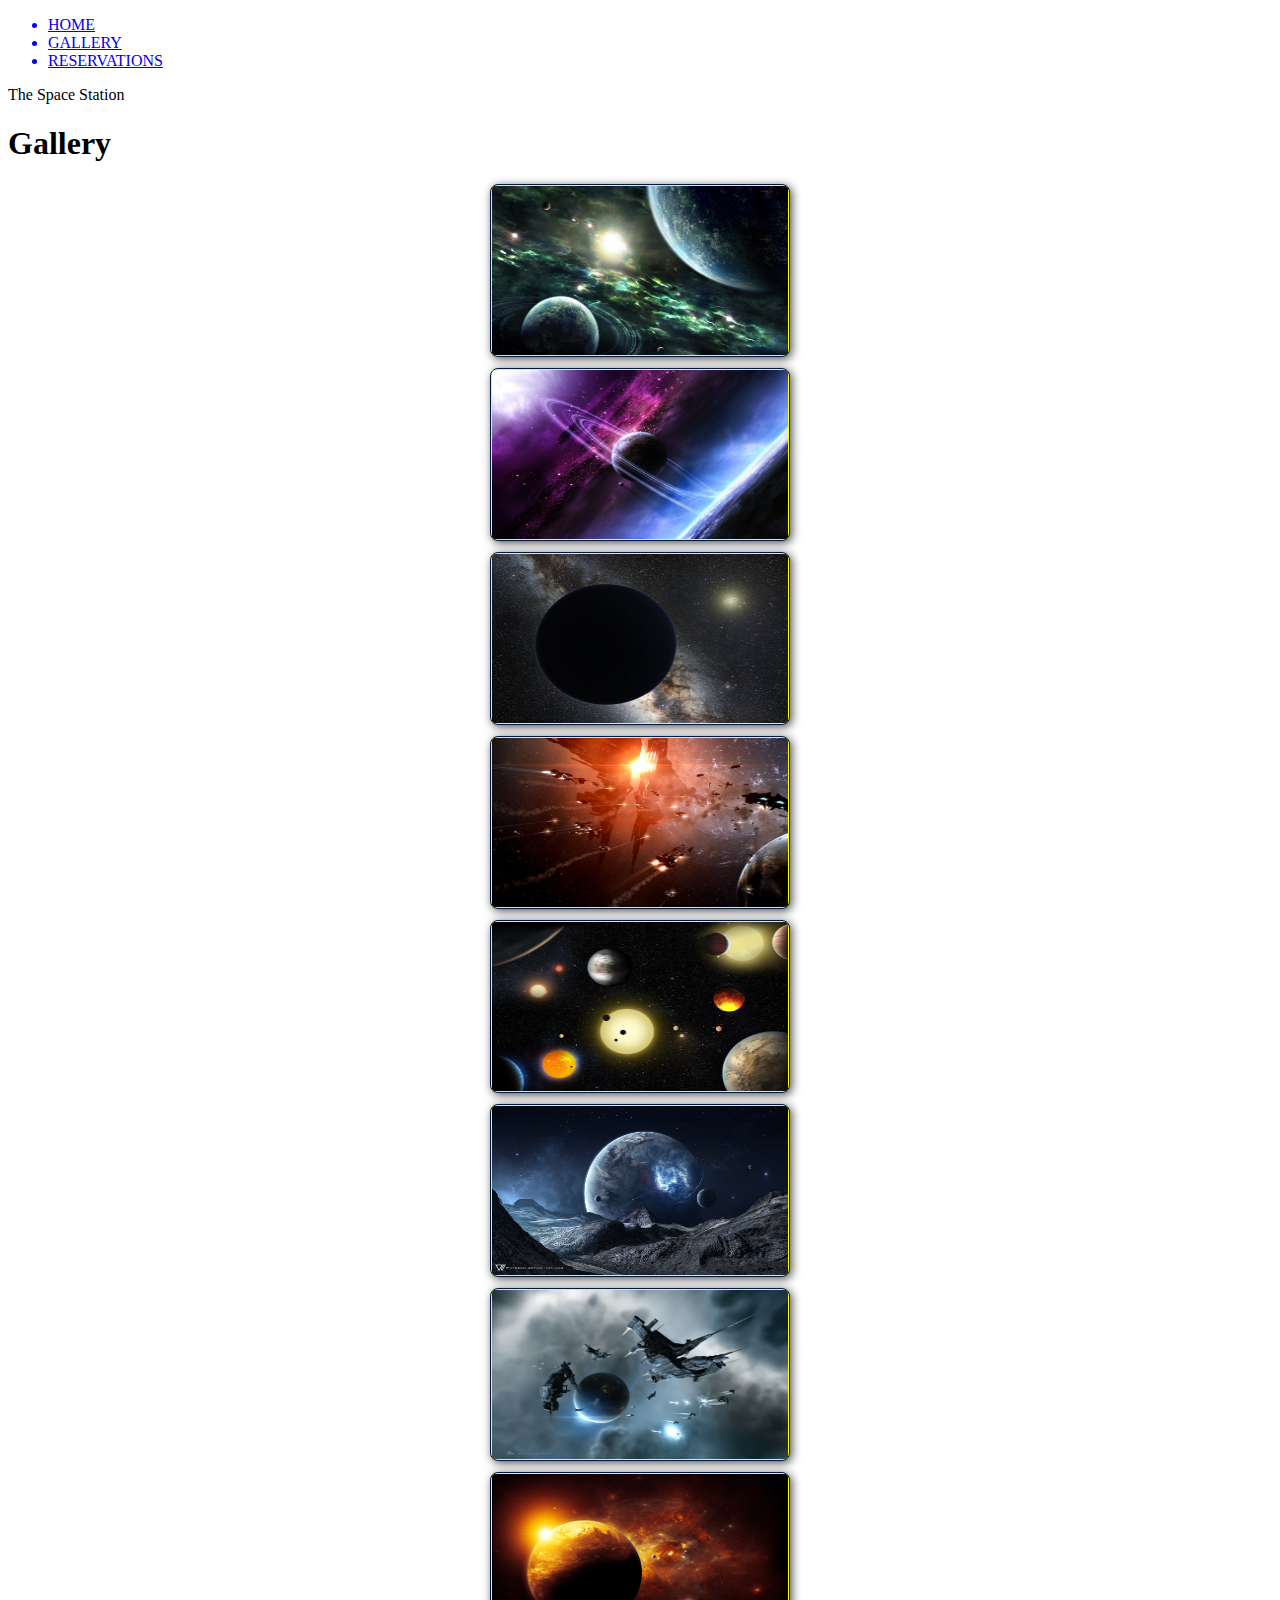
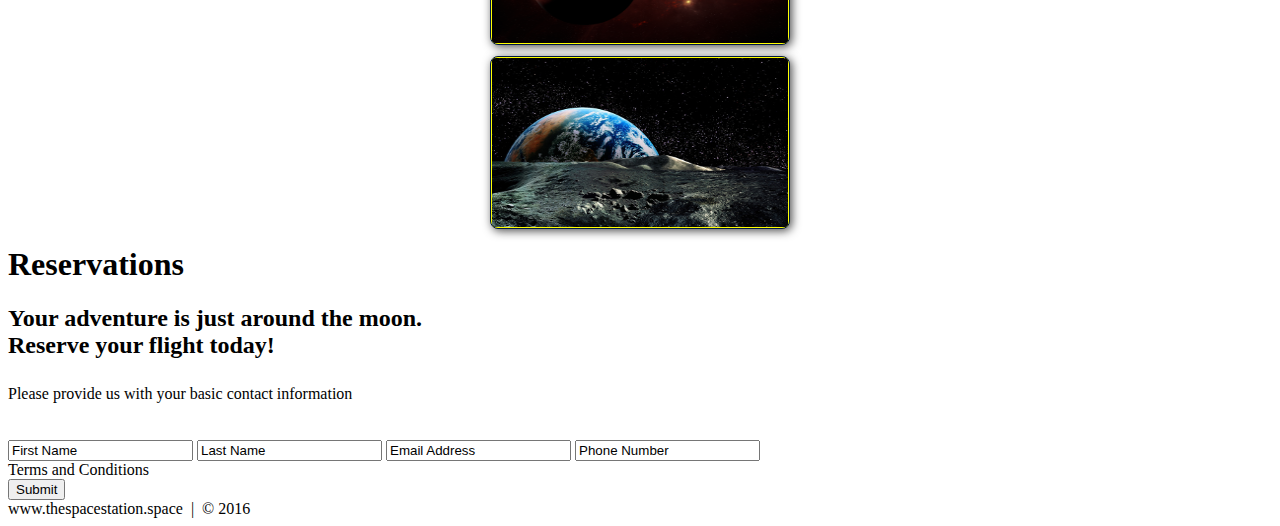
==== index.html @ 8d5f13ff "Initial Commit" ====
<!DOCTYPE html>
<html lang="en">
	<head>
		<title>The Space Station | Resort</title>
		<meta charset="utf-8">
		<link rel="stylesheet" href="./css/photo_style.css">
		<link rel="stylesheet" href="">
	</head>
	<body>
		<!-- NAV -->
		<div>
			<div>
				<ul>
					<a href="#home" id="link"><li>HOME</li></a>
					<a href="#gallery"><li>GALLERY</li></a>
					<a href="#contact"><li>RESERVATIONS</li></a>
				</ul>
			</div>
		</div>
		<!-- END NAV -->

		<!-- HOME -->
		<div id="home">
			<div>
				<div>
					<span>The Space Station</span>
				</div>
			</div>
		</div>
		<!-- END HOME -->

		<!-- GALLERY -->
		<section>
			<div id="gallery">
				<h1>Gallery</h1>
				<div>
					
					<!-- PHOTO-CONTAINER 1 -->
					<div class="photo-container">
						<div class="photo">
							<img src="./images/thumb/thumbnail_1.png" alt="">
							<div class="photo-overlay">
								<h3 class="white-head">Click to Enlarge</h3>
								<p>We have several space launches departing daily, book your flight today!</p>
							</div>
						</div>
					</div>
					<!-- END PHOTO-CONTAINER 1 -->

					<!-- PHOTO-CONTAINER 2 -->
					<div class="photo-container">
						<div class="photo">
							<img src="./images/thumb/thumbnail_2.png" alt="">
							<div class="photo-overlay">
								<h3 class="white-head">Click to Enlarge</h3>
								<p>We have several space launches departing daily, book your flight today!</p>
							</div>
						</div>
					</div>
					<!-- END PHOTO-CONTAINER 2 -->

					<!-- PHOTO-CONTAINER 3 -->
					<div class="photo-container">
						<div class="photo">
							<img src="./images/thumb/thumbnail_3.png" alt="">
							<div class="photo-overlay">
								<h3 class="white-head">Click to Enlarge</h3>
								<p>We have several space launches departing daily, book your flight today!</p>
							</div>
						</div>
					</div>
					<!-- END PHOTO-CONTAINER 3 -->
										
					<!-- PHOTO-CONTAINER 4 -->
					<div class="photo-container">
						<div class="photo">
							<img src="./images/thumb/thumbnail_4.png" alt="">
							<div class="photo-overlay">
								<h3 class="white-head">Click to Enlarge</h3>
								<p>We have several space launches departing daily, book your flight today!</p>
							</div>
						</div>
					</div>
					<!-- END PHOTO-CONTAINER 4 -->
					
					<!-- PHOTO-CONTAINER 5 -->
					<div class="photo-container">
						<div class="photo">
							<img src="./images/thumb/thumbnail_5.png" alt="">
							<div class="photo-overlay">
								<h3 class="white-head">Click to Enlarge</h3>
								<p>We have several space launches departing daily, book your flight today!</p>
							</div>
						</div>
					</div>
					<!-- END PHOTO-CONTAINER 5 -->
					
					<!-- PHOTO-CONTAINER 6 -->
					<div class="photo-container">
						<div class="photo">
							<img src="./images/thumb/thumbnail_6.png" alt="">
							<div class="photo-overlay">
								<h3 class="white-head">Click to Enlarge</h3>
								<p>We have several space launches departing daily, book your flight today!</p>
							</div>
						</div>
					</div>
					<!-- END PHOTO-CONTAINER 6 -->
					
					<!-- PHOTO-CONTAINER 7 -->
					<div class="photo-container">
						<div class="photo">
							<img src="./images/thumb/thumbnail_7.png" alt="">
							<div class="photo-overlay">
								<h3 class="white-head">Click to Enlarge</h3>
								<p>We have several space launches departing daily, book your flight today!</p>
							</div>
						</div>
					</div>
					<!-- END PHOTO-CONTAINER 7 -->
					
					<!-- PHOTO-CONTAINER 8 -->
					<div class="photo-container">
						<div class="photo">
							<img src="./images/thumb/thumbnail_8.png" alt="">
							<div class="photo-overlay">
								<h3 class="white-head">Click to Enlarge</h3>
								<p>We have several space launches departing daily, book your flight today!</p>
							</div>
						</div>
					</div>
					<!-- END PHOTO-CONTAINER 8 -->
					
					<!-- PHOTO-CONTAINER 9 -->
					<div class="photo-container">
						<div class="photo">
							<img src="./images/thumb/thumbnail_9.png" alt="">
							<div class="photo-overlay">
								<h3 class="white-head">Click to Enlarge</h3>
								<p>We have several space launches departing daily, book your flight today!</p>
							</div>
						</div>
					</div>
					<!-- END PHOTO-CONTAINER 9 -->
				</div>
			</div>
		</section>
		<!-- END GALLERY -->

		<!-- RSVP -->
		<section>
			<div id="contact">
				<div>
					<h1>Reservations</h1>
					<div>
						<h2><span>Your adventure is just around the moon.</span>
							<br />Reserve your flight today!
						</h2>
						<p>
							Please provide us with your basic contact information
						</p>
						<div>
							<form action="" method="post">
								<input class="rsvp" type="text" value="First Name">
								<input class="rsvp" type="text" value="Last Name">
								<input class="rsvp" type="text" value="Email Address">
								<input class="rsvp" type="text" value="Phone Number">
								<div class="form-spacer">
									<label class="terms">Terms and Conditions</label>
								</div>
								<div>
									<input type="submit" value="Submit">
								</div>
							</form>
						</div>
					</div>
				</div>
			</div>
		</section>
		<!-- END RSVP -->

		<!-- FOOTER -->
		<div>
			www.thespacestation.space &nbsp;|&nbsp; &copy 2016
		</div>
		<!-- END FOOTER -->
		
	</body>
</html>
---- css/photo_style.css ----
/*=======================================
  GALLERY SECTION ANIMATION
  =======================================*/
p {
    font-weight: 300;
    line-height: 30px;
    padding-bottom: 15px;
}

.photo {
	position: relative;
	line-height: 0;
	margin-bottom: 2em;
	overflow: hidden;
	border-radius: 8px;
	padding: 1px;
	border: 1px solid #021a40;
	background-color: #ff0;
	box-shadow: 2px 2px 10px rgba(0,0,0,0.7);
}

.photo-container {
	text-align: center;
	margin: 15px auto;
	width: 300px;
	height: 169px;
}

.photo-container img {
	max-width: 100%;
	width: 300px;
	height: 169px;
}

.photo-overlay {
	color: #fff;
	position: absolute;
	top: 0;
	right: 0;
	bottom: 0;
	left: 0;
	padding-left: 20px;
	padding-right: 20px;
	justify-content: center;
	align-items: center;
	background: rgba(0,0,0,.5);
}

.white-head {
	color: #C9BDAA;
	margin-top: 5%;
	line-height: 30px;
	padding-bottom: 20px;
}

/* --------------------------------------
	Photo Overlay Transitions
---------------------------------------- */

.photo-overlay {
	opacity: 0;
	transition: opacity .1s;
	border-radius: 10px;
	cursor: pointer;
}

.photo-overlay p {
	width: 100%;
	height: 100%;
	color: #fff;
}

.photo-overlay:hover {
	opacity: 1;
}

.photo img {
	transition: transform .5s;
	transform-origin: 50% 50%;
}

.photo:hover img {
	transform: scale(1.1);
}
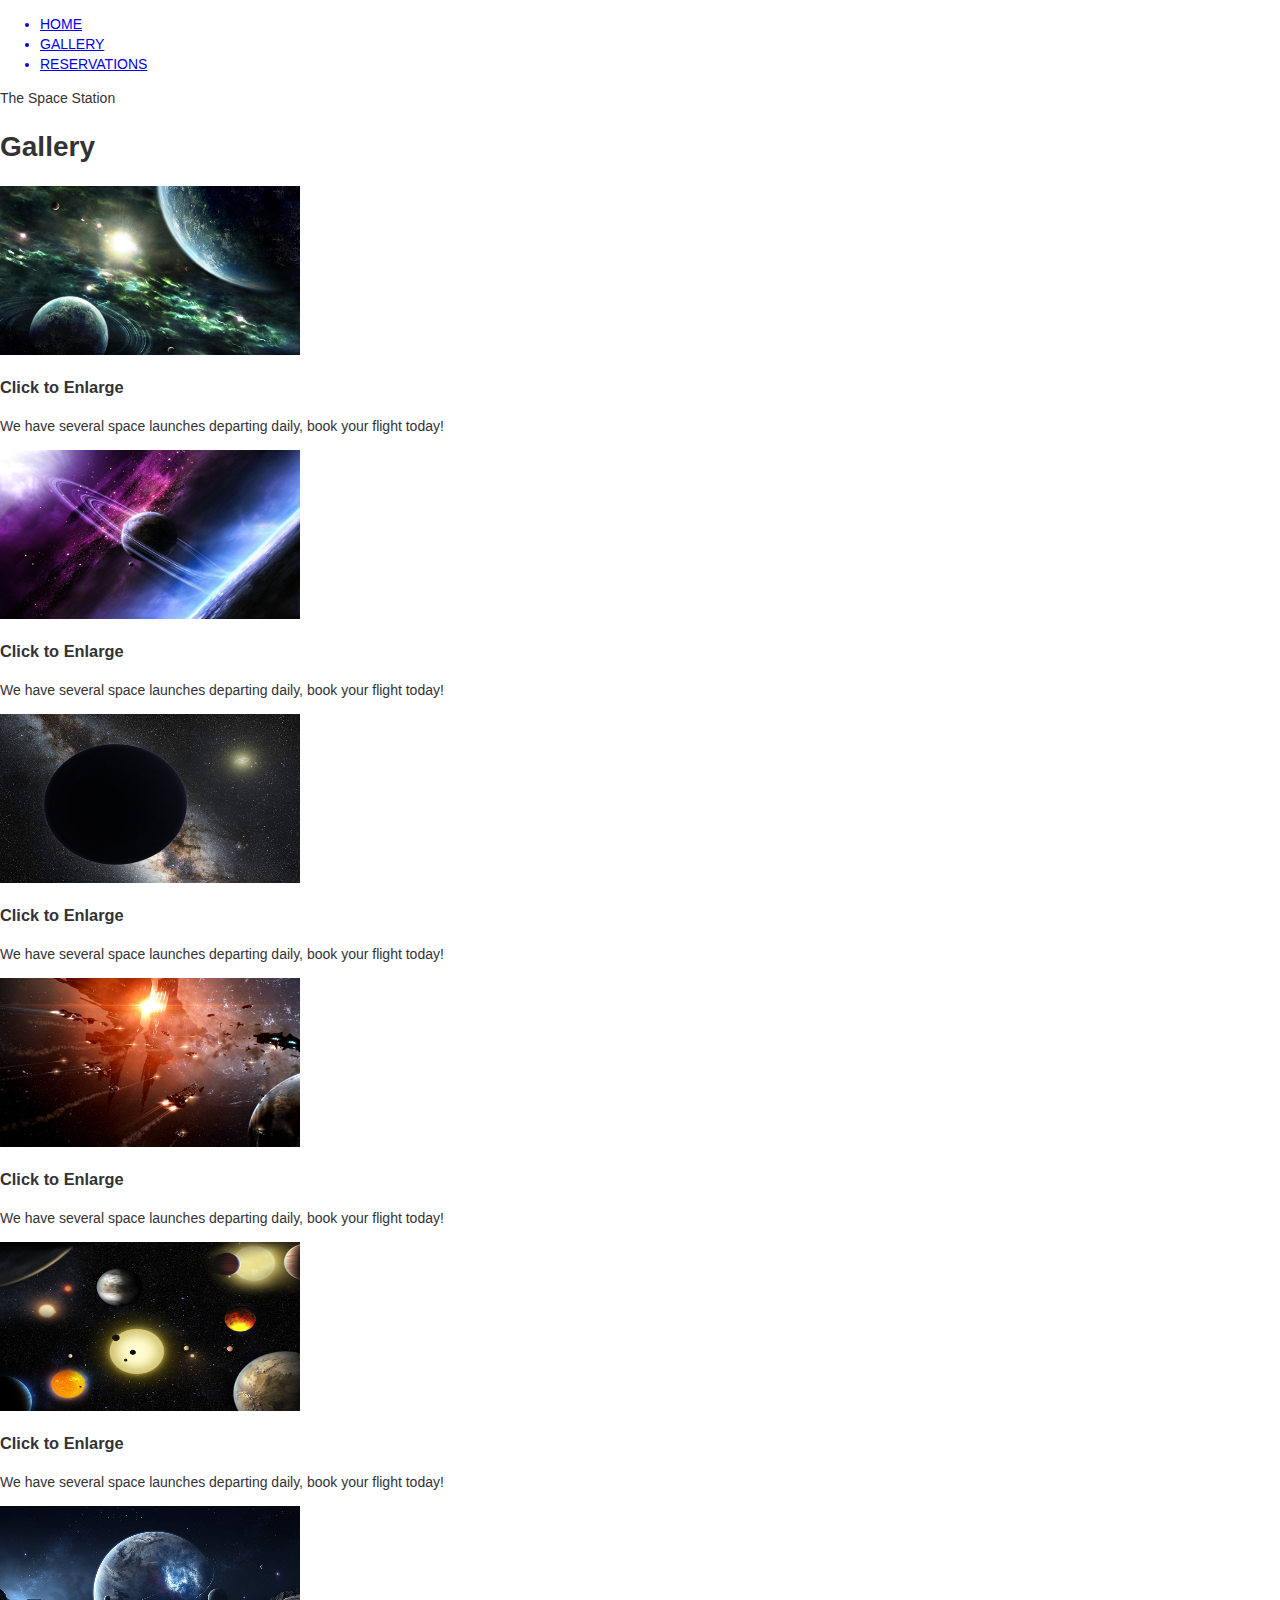
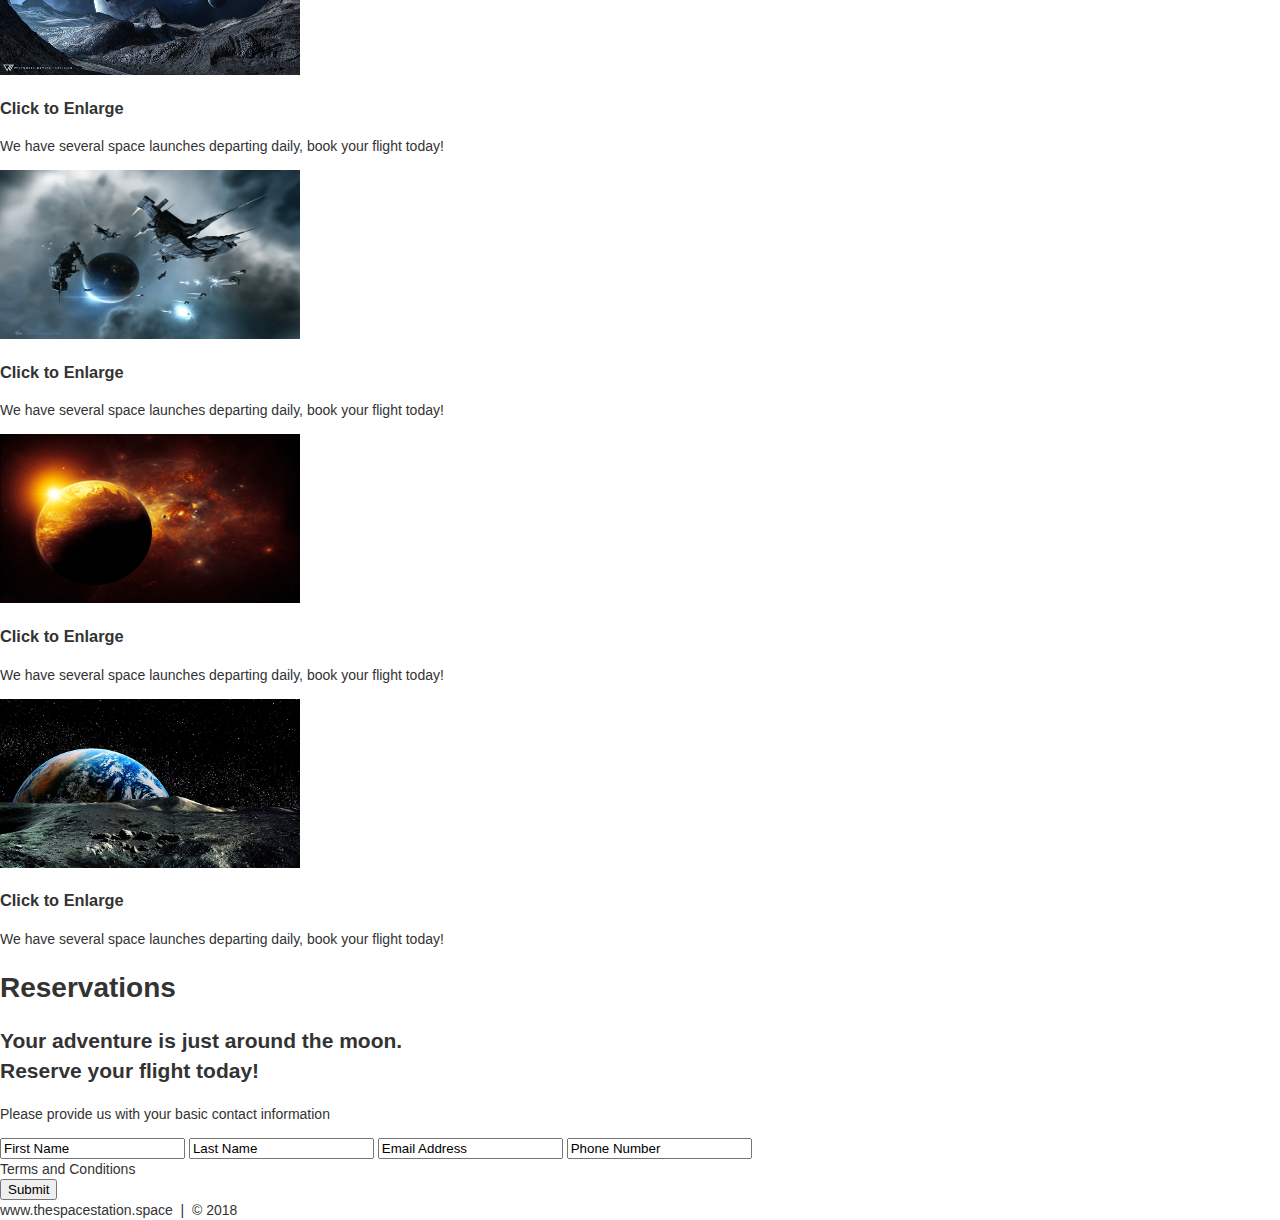
==== commit e33c1805: "Start CSS Designs" ====
--- a/index.html
+++ b/index.html
@@ -3,8 +3,8 @@
 	<head>
 		<title>The Space Station | Resort</title>
 		<meta charset="utf-8">
-		<link rel="stylesheet" href="./css/photo_style.css">
-		<link rel="stylesheet" href="">
+		<link rel="stylesheet" href="./css/shared.css">
+		<link rel="stylesheet" href="./css/animations.css">
 	</head>
 	<body>
 		<!-- NAV -->
@@ -21,20 +21,19 @@
 
 		<!-- HOME -->
 		<div id="home">
-			<div>
-				<div>
-					<span>The Space Station</span>
+			<div class="container">
+				<div class="text-center">
+					<span class="head-main">The Space Station</span>
 				</div>
 			</div>
 		</div>
 		<!-- END HOME -->
 
 		<!-- GALLERY -->
-		<section>
-			<div id="gallery">
+		<section id="gallery">
+			<div class="container">
 				<h1>Gallery</h1>
-				<div>
-					
+				<div class="flex-container">
 					<!-- PHOTO-CONTAINER 1 -->
 					<div class="photo-container">
 						<div class="photo">
@@ -148,23 +147,23 @@
 		<!-- END GALLERY -->
 
 		<!-- RSVP -->
-		<section>
-			<div id="contact">
-				<div>
-					<h1>Reservations</h1>
-					<div>
+		<section id="contact">
+			<div class="container">
+				<div class="heading-padding">
+					<h1 class="heading-padding">Reservations</h1>
+					<div class="reservation">
 						<h2><span>Your adventure is just around the moon.</span>
 							<br />Reserve your flight today!
 						</h2>
-						<p>
+						<p class="rsvp-text">
 							Please provide us with your basic contact information
 						</p>
-						<div>
+						<div class="form-rsvp">
 							<form action="" method="post">
-								<input class="rsvp" type="text" value="First Name">
-								<input class="rsvp" type="text" value="Last Name">
-								<input class="rsvp" type="text" value="Email Address">
-								<input class="rsvp" type="text" value="Phone Number">
+								<input class="rsvp" type="text" value="First Name" placeholder="First Name">
+								<input class="rsvp" type="text" value="Last Name" placeholder="Las Name">
+								<input class="rsvp" type="text" value="Email Address" placeholder="Email Address">
+								<input class="rsvp" type="text" value="Phone Number" placeholder="Phone Number">
 								<div class="form-spacer">
 									<label class="terms">Terms and Conditions</label>
 								</div>
@@ -180,8 +179,8 @@
 		<!-- END RSVP -->
 
 		<!-- FOOTER -->
-		<div>
-			www.thespacestation.space &nbsp;|&nbsp; &copy 2016
+		<div id="footer">
+			www.thespacestation.space &nbsp;|&nbsp; &copy 2018
 		</div>
 		<!-- END FOOTER -->
 		
--- a/css/shared.css
+++ b/css/shared.css
@@ -0,0 +1,28 @@
+/* ------------------------
+	Author: Allan Reitan
+---------------------------
+	Generic Styles
+--------------------------- */
+
+html {
+	font-family: sans-serif;
+	font-size: 62.5%;
+	-webkit-tap-highlight-color: rgba(0,0,0,0);
+	-webkit-text-size-adjust: 100%;
+	-ms-text-size-adjust: 100%;
+}
+
+body {
+	font-size: 14px;
+	margin: 0;
+	font-family: "Helvetica Neua", Helvetica, Arial, sans-serif;
+	line-height: 1.42857143;
+	color: #333;
+	background-color: #fff;
+}
+
+
+
+
+
+
--- a/css/animations.css
+++ b/css/animations.css
@@ -0,0 +1,2 @@
+/* ------------------------
+	Menu 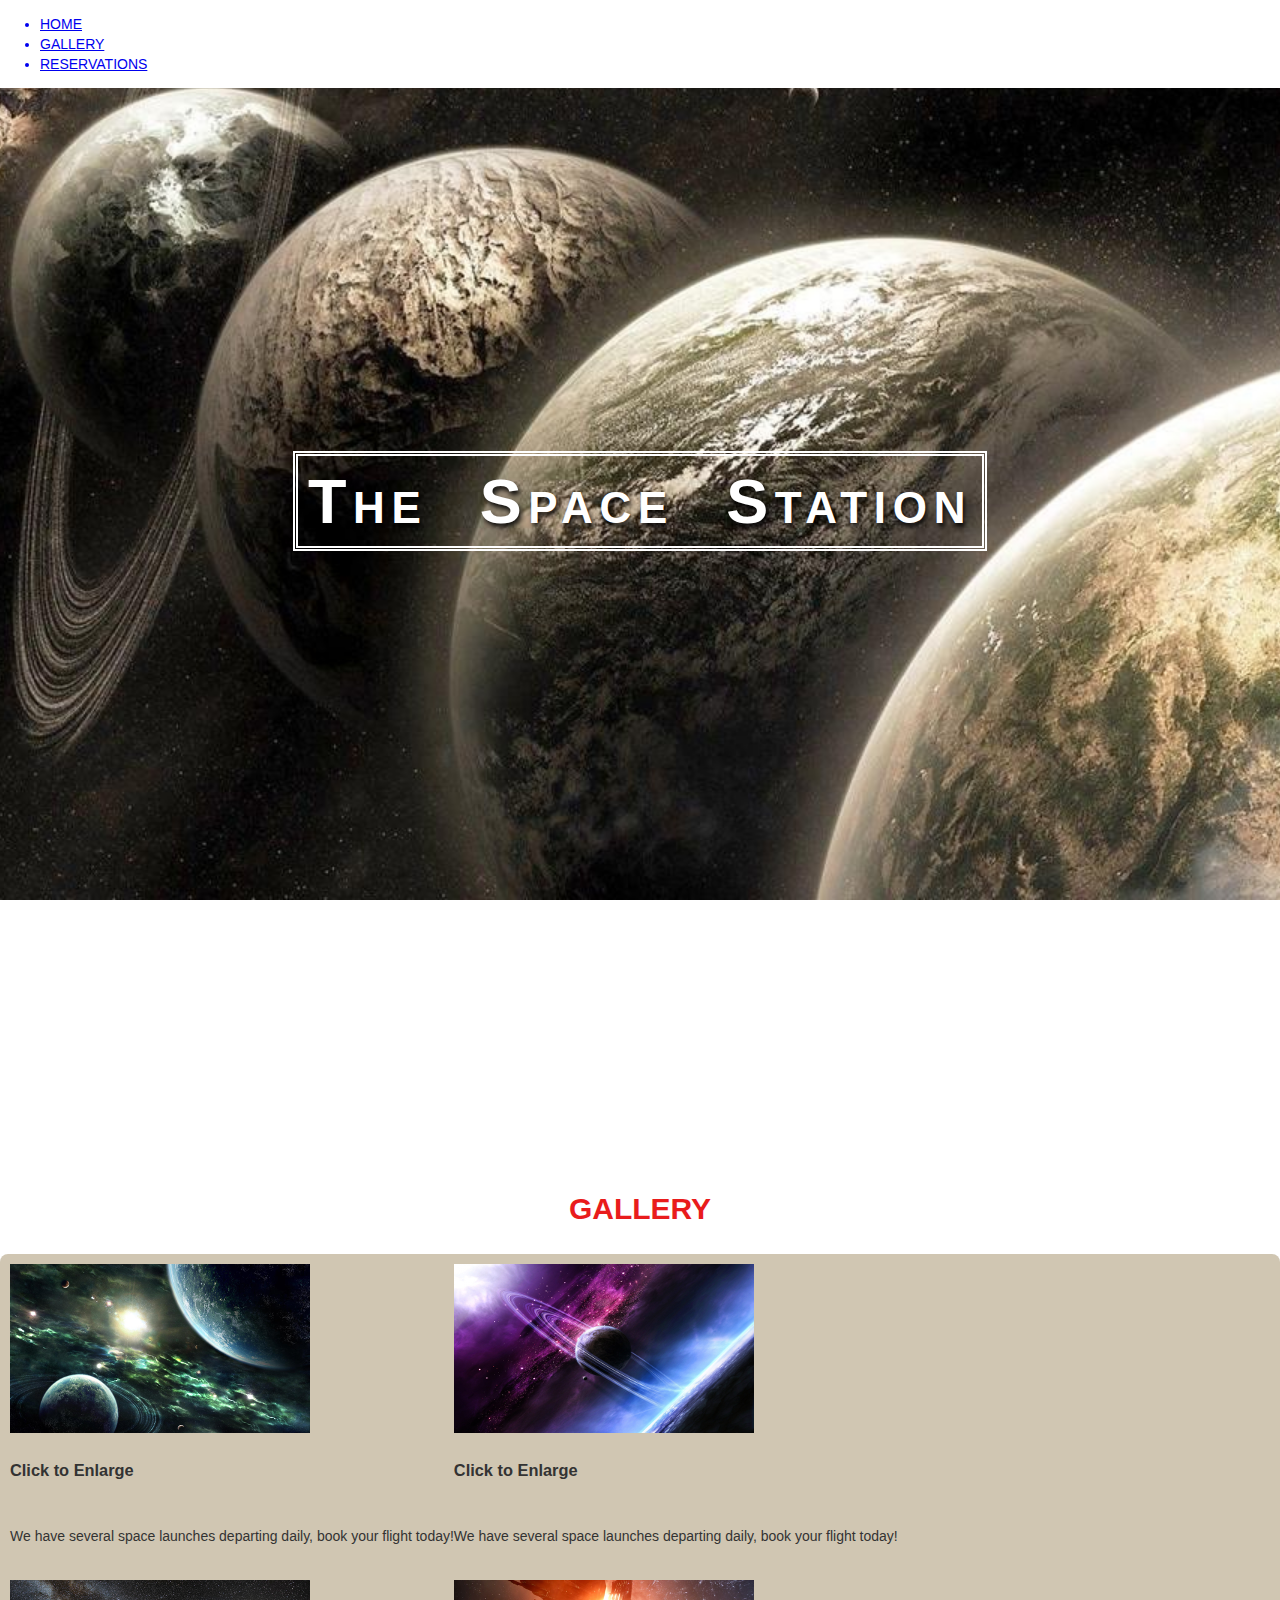
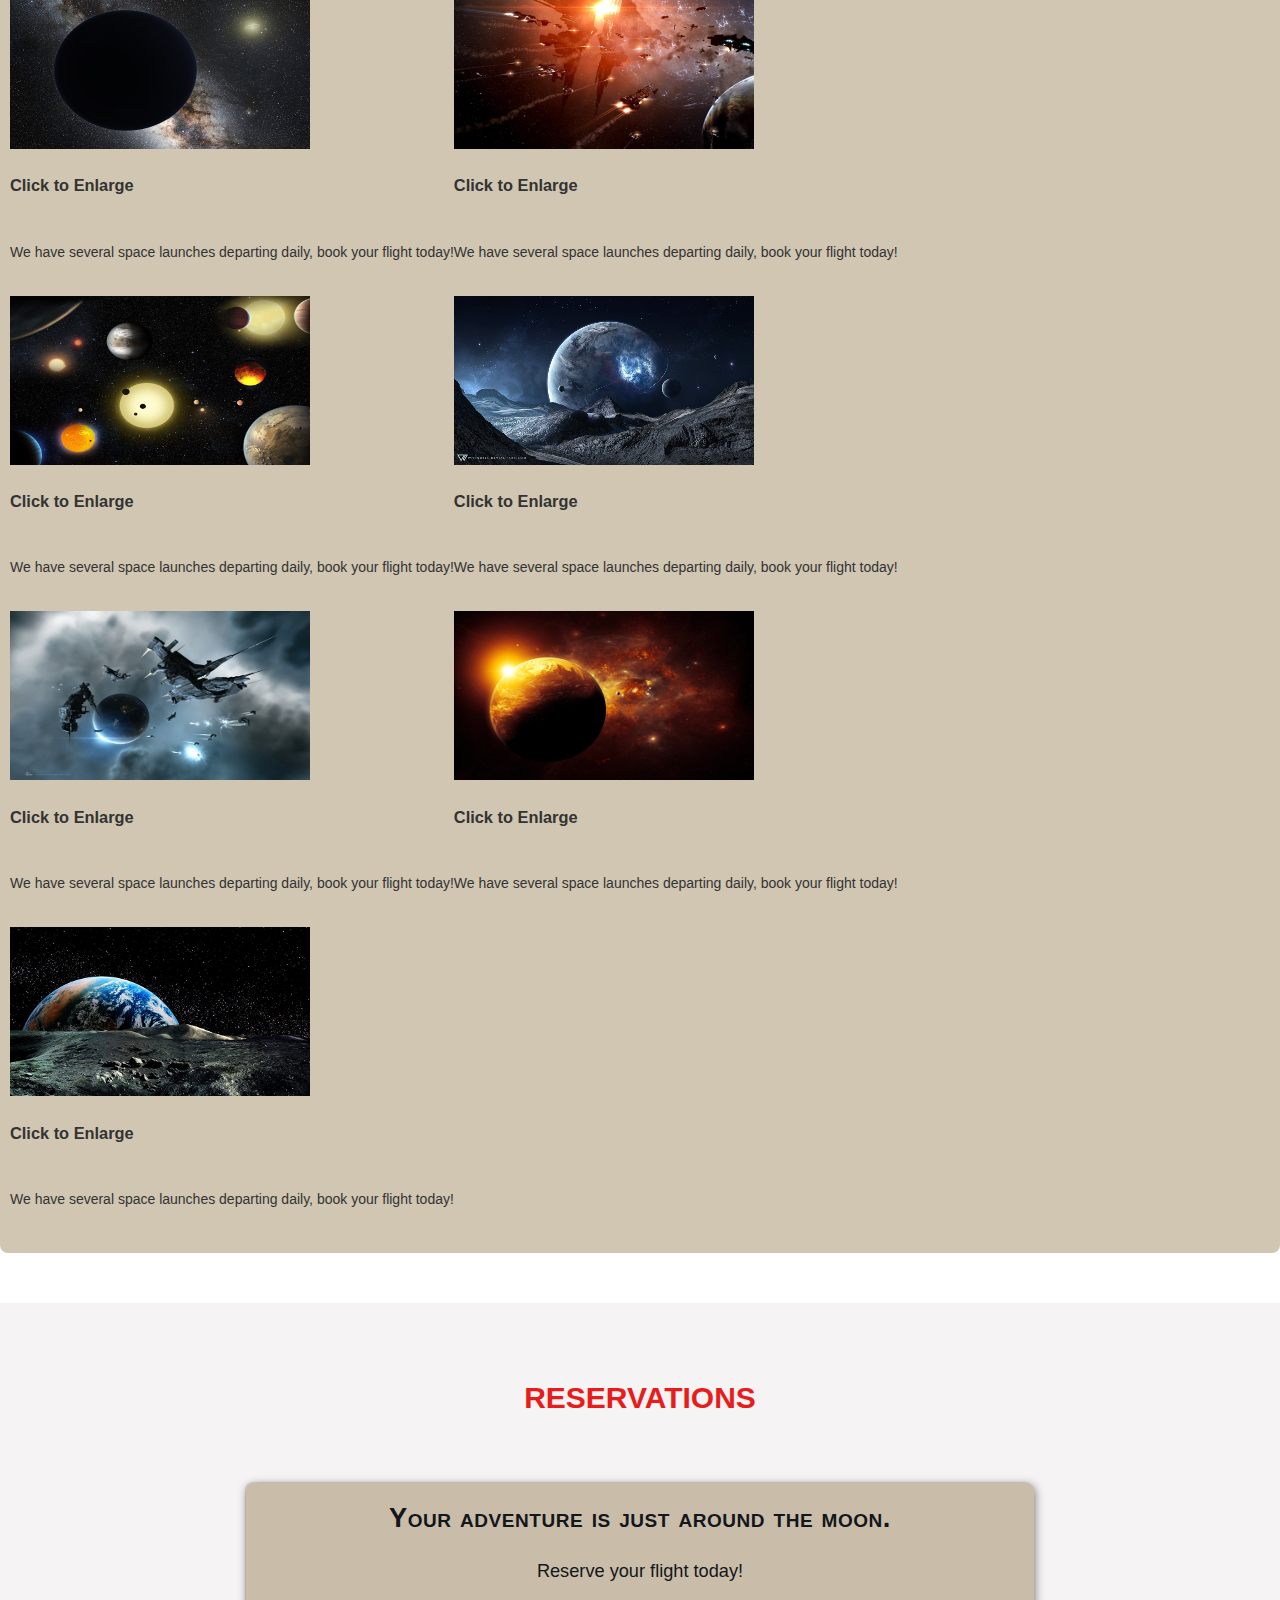
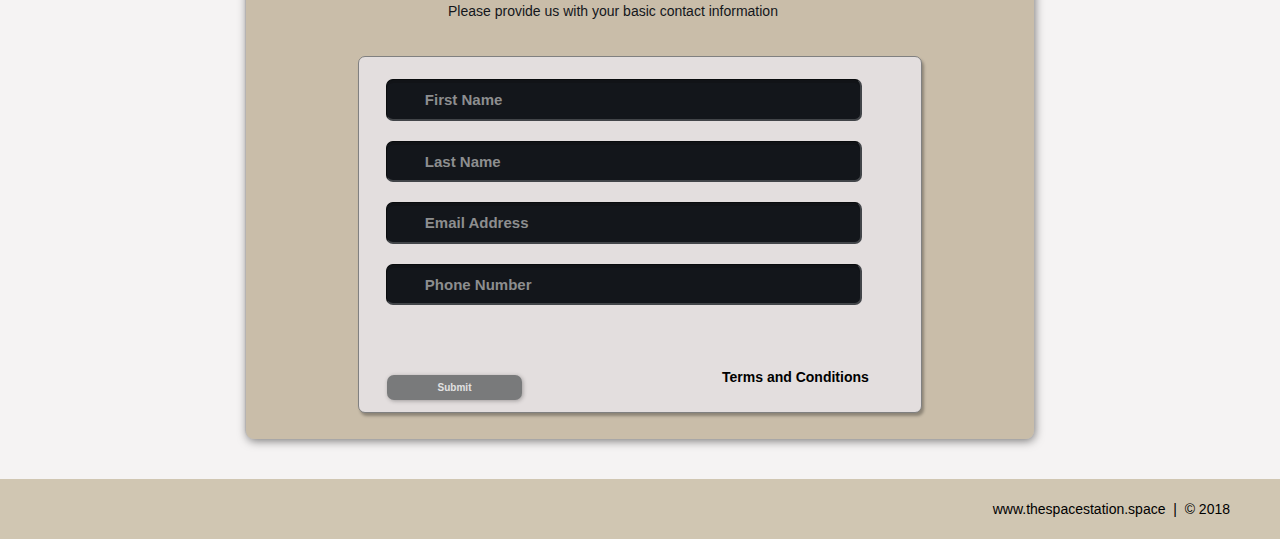
==== commit ef716db2: "Finish CSS Layout" ====
--- a/index.html
+++ b/index.html
@@ -167,7 +167,7 @@
 								<div class="form-spacer">
 									<label class="terms">Terms and Conditions</label>
 								</div>
-								<div>
+								<div class="submit">
 									<input type="submit" value="Submit">
 								</div>
 							</form>
--- a/css/shared.css
+++ b/css/shared.css
@@ -21,8 +21,305 @@
 	background-color: #fff;
 }
 
-
-
-
-
-
+footer, nav {
+	display: block;
+}
+
+h1, h2, h3, h4, h5, h6 {
+	font-family: "Open Sans", sans-serif;
+}
+
+h1 {
+	line-height: 50px;
+	font-weight: 900;
+	font-size: 30px;
+	text-transform: uppercase;
+	text-align: center;
+	color: #E91C1C;
+	text-shadow: 2px, 2px, 3px, rgba(0,0,0,0.5);
+}
+
+h1::after {
+	display: block;
+	content: "";
+	height: ;
+}
+
+h2 {
+	line-height: 50px;
+	color: #E91C1C;
+}
+
+h3 {
+	line-height: 30px;
+	padding-bottom: 20px;
+}
+
+h4 {
+	padding-top: 25px;
+	line-height: 40px;
+	padding-bottom: 0px;
+	font-size: 22px;
+	font-weight: 900;
+}
+
+p {
+	font-weight: 300;
+	line-height: 30px;
+	padding-bottom: 15px;
+}
+
+.text-center {
+	text-align: center;
+}
+
+.heading-padding {
+	padding-bottom: 40px;
+}
+
+section {
+	padding-top: 50px;
+	margin-top: 50px;
+}
+
+.navbar {
+	height: 105px;
+	max-height: 340px;
+	display: block;
+}
+
+.container {
+	padding: 15px, auto;
+}
+
+.container-fluid {
+	padding: 15px, auto;
+}
+
+.clearfix:after,
+.container:after,
+.navbar:after {
+	clear: both;
+	display: table;
+	content: " ";
+}
+
+.wrap {
+	height: 100%;
+	width: 100%;
+	position: absolute;
+	overflow: hidden;
+	top: 0;
+	left: 0;
+	text-align: center;
+}
+
+.menu-container {
+	max-height: 340px;
+	margin: 0% auto;
+	content: " ";
+	width: 100%;
+	position: fixed;
+	z-index: 100;
+}
+
+/* -----------------------------------------------
+	HOME SECTION STYLES
+-------------------------------------------------- */
+#home {
+	background: url(../images/planets.jpg) no-repeat 50% 50%;
+	background-attachment: fixed;
+	-webkit-background-size: cover;
+	-aoz-background-size: cover;
+	-o-background-size: cover;
+	background-size: cover;
+	width: 100%;
+	display: block;
+	height:  auto;
+	padding-top: 350px;
+	padding-bottom: 500px;
+	color: #fff;
+}
+
+.head-main {
+	text-shadow: 2px 4px 5px rgba(0,0,0,0.9);
+	font-variant: small-caps;
+	color: #fff;
+	letter-spacing: 5pt;
+	word-spacing: 21pt;
+	font-size: 4.5em;
+	text-align: left;
+	font-family: impact, sans-serif;
+	line-height: 2;
+	font-weight: 900;
+	border: 5px double #fff;
+	padding: 10px;
+}
+
+.head-sub-main {
+	font-size: 23px;
+	font-weight: 500;
+	padding: 50px 20px 10px 20px;
+	text-transform: uppercase;
+}
+
+.head-last {
+	font-size: 18px;
+	font-weight: 900;
+	padding: 5px 20px 20px 20px;
+	border: 1px dotted #fff;
+	padding: 5px;
+}
+
+/* -------------------------------------------
+	CONTACT STYLES
+---------------------------------------------- */
+.flex-container {
+	display: -webkit-flex;
+	display: flex;
+	flex-wrap: wrap;
+	padding: 10px;
+	border-radius: 8px;
+	margin: 0px auto;
+	background-color: rgba(100, 65, 0, .3);	
+}
+
+#contact {
+	background-color: #f5f3f3;
+}
+
+.reservation {
+	width: 60%;
+	padding: 10px;
+	border-radius: 8px;
+	margin: 0px auto;
+	background-color: rgba(100, 65, 0, .3);
+	box-shadow: -1px -1px 1px 0 rgba(0,0,0,0.1), 1px 2px 10px 0 rgba(0,0,0,0.5);
+}
+
+.reservation h2 {
+	width: 70%;
+	text-align: center;
+	margin: 0 auto;
+	color: #13161B;
+	font-weight: 500;
+	font-size: 1.3em;
+	letter-spacing: 0pt;
+	word-spacing: 0pt;
+}
+
+.reservation h2 span {
+	width: 70%;
+	text-align: center;
+	margin: 0 auto;
+	color: #13161B;
+	font-weight: 900;
+	font-size: 1.5em;
+	font-variant: small-caps;
+	letter-spacing: .4pt;
+	word-spacing: .3pt;
+}
+
+.reservation p {
+	color: #13161B;
+	width: 50%;
+	margin: 0 auto;
+}
+
+.reservation form {
+	font-size: 15px;
+	outline: none;
+	font-weight: 600;
+	color: #8D8E8F;
+	padding: 12px 12px;
+	width: 70%;
+	border: 1px solid #808080;
+	margin: 2% auto;
+	border-radius: 7px;
+	background: rgb(227,222,222);
+	box-shadow: 2px 3px 3px 0px rgba(0,0,0,0.3);
+	font-family: "Raleway", sans-serif;
+}
+
+.reservation input[type="text"] {
+	font-size: 15px;
+	outline: none;
+	font-weight: 600;
+	color: #8D8E8F;
+	padding: 2% 1% 2% 7%;
+	width: 80%;
+	border-top: 1px solid #090B0D;
+	border-right: 2px solid #424549;
+	border-bottom: 2px solid #424549;
+	border-left: 1px solid #090B0D;
+	margin: 10px 1em;
+	border-radius: 7px;
+	background: #13161B;
+	box-shadow: inset 0px 3px 0px 0px rgba(5,5,5,0.15);
+	font-family: "Raleway", sans-serif;
+}
+
+.reservation input[type="text"]:hover {
+	box-shadow: 0 0 18px rgba(100, 65, 0, .8);
+}
+
+.form-spacer {
+	padding: 30px 39px;
+}
+
+.terms {
+	margin: 30px 1px 0 0;
+	padding-left: 52px;
+	font-size: 14px;
+	line-height: 5px;
+	color: #000;
+	cursor: pointer;
+	font-family: "Raleway", sans-serif;
+	font-weight: 600;
+	position: relative;
+	display: inline;
+	float: right;
+}
+
+.terms:hover {
+	color: orange;
+	text-decoration: underline;
+}
+
+.submit input[type="submit"] {
+	color: rgb(225,225,225);
+	cursor: pointer;
+	border:	none;
+	font-weight: 900;
+	outline: none;
+	text-align: center;
+	font-family: "Raleway", sans-serif;
+	margin: 0px 3%;
+	padding: 7px 0px;
+	width: 25%;
+	font-size: 10px;
+	transition: border-color 0.3s color 0.3s background-color 0.3s;
+	border-radius: 7px;
+	background-color: #797a7b;
+	box-shadow: 1px 1px 4px 0 rgb(0,0,0,0.3);
+}
+
+.submit input[type="submit"]:hover {
+	color: #000;
+	background-color: #6D6E6F;
+	box-shadow: inset 1px 2px 15px 0 rgb(0,0,0,0.5);
+}
+
+/* ----------------------------------------------------------------------
+FOOTER STYLES
+------------------------------------------------------------------------- */
+#footer {
+	background-color: rgba(100, 65, 0, .3);
+	color: #000;
+	text-shadow: 2px 2px 6px 0 (0,0,0,0.4);
+	padding: 20px 50px 20px 50px;
+	text-align: right;
+}
+
+
+
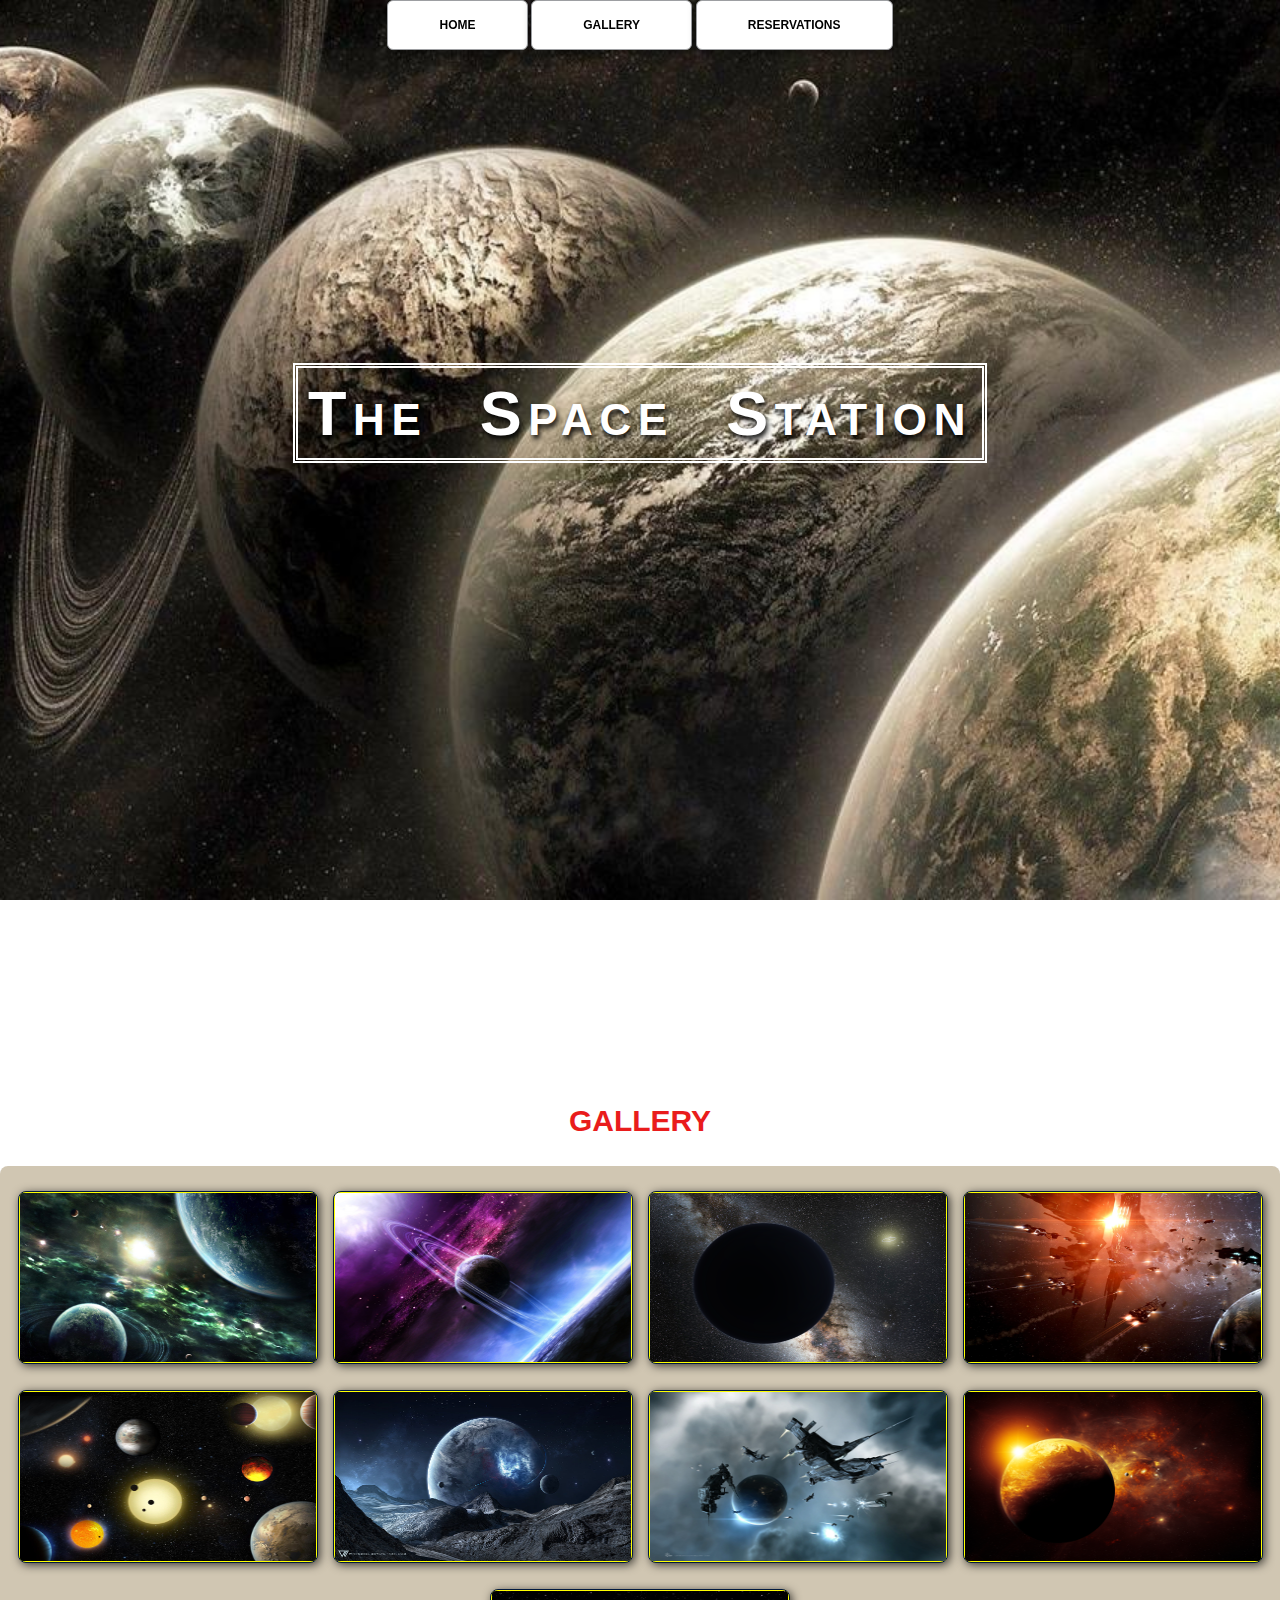
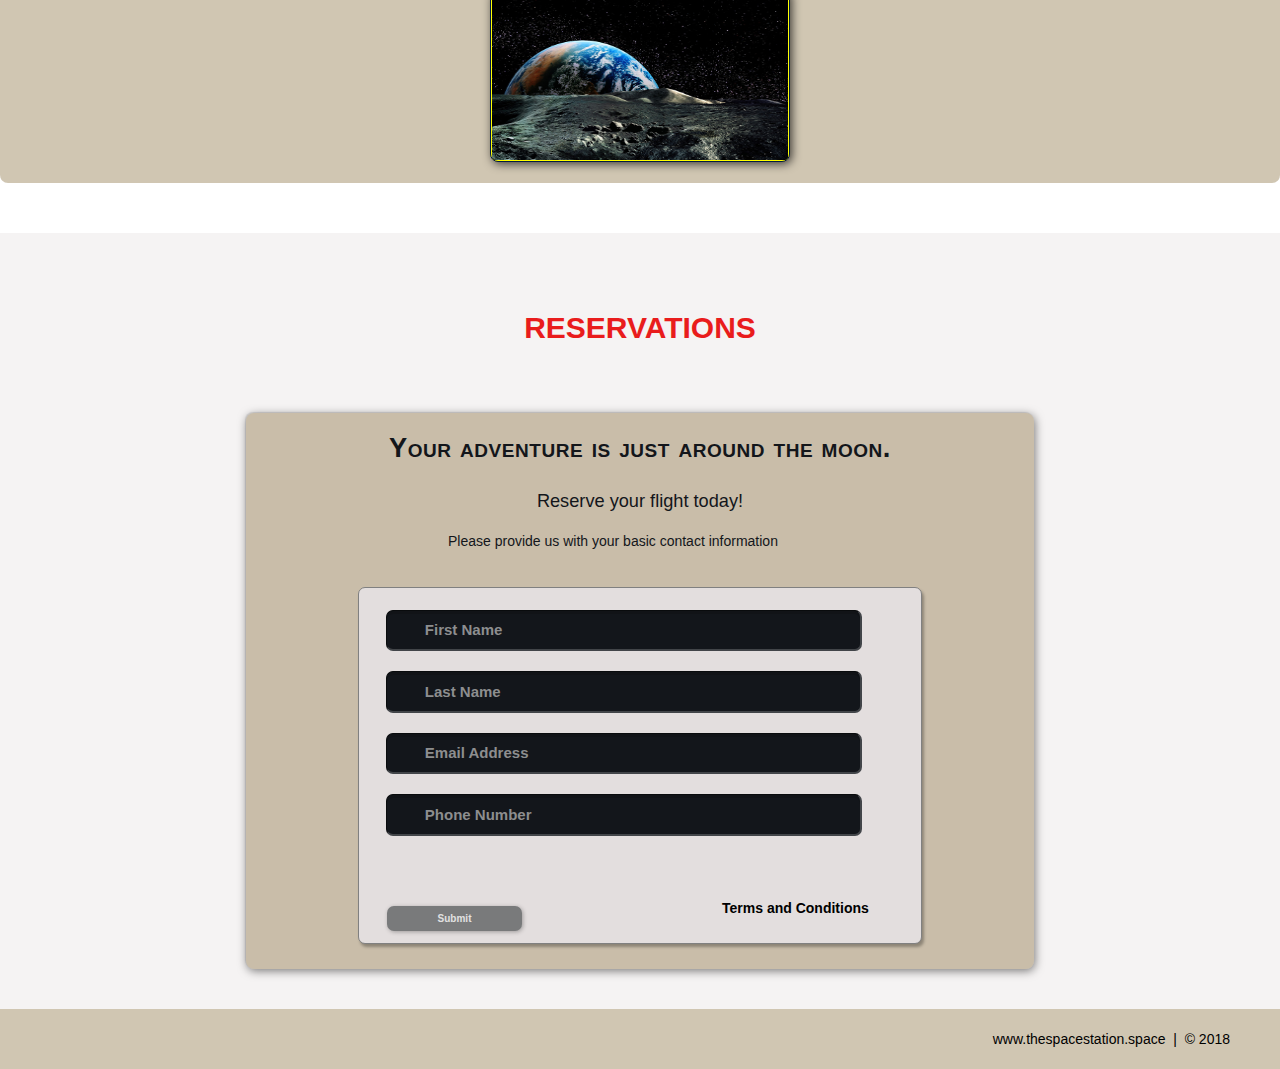
==== commit c8519936: "End of Drill" ====
--- a/index.html
+++ b/index.html
@@ -8,9 +8,9 @@
 	</head>
 	<body>
 		<!-- NAV -->
-		<div>
-			<div>
-				<ul>
+		<div class="wrap">
+			<div class="menu-container">
+				<ul class="menu">
 					<a href="#home" id="link"><li>HOME</li></a>
 					<a href="#gallery"><li>GALLERY</li></a>
 					<a href="#contact"><li>RESERVATIONS</li></a>
--- a/css/animations.css
+++ b/css/animations.css
@@ -1,2 +1,107 @@
-/* ------------------------
-	Menu +/* ----------------------------
+	Menu Section Animations
+---------------------------- */
+.menu {
+	color: #f00;
+	font: bold 12px/18px sans-serif;
+	text-align: center;
+	display: inline;
+	margin: 0% auto;
+	padding: 0;
+	list-style: none;
+	text-decoration: none;
+}
+
+.menu li {
+	color: #000;
+	background-color: rgba(255, 255, 255, 1);
+	display: inline-block;
+	margin: 0% auto;
+	position: relative;
+	padding: 15px 4%;
+	border: 1px solid #9D9FA2;
+	box-shadow: 2px 2px 10px 0 rgba(0,0,0,0.5);
+	border-radius: 6px;
+	cursor: pointer;
+	transition-property: background;
+	transition-duration: .4s;
+	transition-delay: 0s;
+	transition-timing-function: ease-in-out;
+}
+
+.menu li:hover {
+	color: #f00;
+	background-color: rgba(100,65,0,.3);
+}
+
+/* -----------------------------------------------------
+GALLERY SECTION ANIMATIONS
+--------------------------------------------------------*/
+.photo {
+	position: relative;
+	line-height: 0;
+	margin-bottom: 2em;
+	overflow: hidden;
+	border-radius: 8px;
+	padding: 1px;
+	border: 1px solid #021a40;
+	background-color: #ff0;
+	box-shadow: 2px 2px 10px 0 rgba(0,0,0,0.7);
+}
+
+.photo-container {
+	text-align: center;
+	margin: 15px auto;
+	width: 300px;
+	height: 169px;
+}
+
+.photo-container img {
+	max-width: 100%;
+	width: 300px;
+	height: 169px;
+}
+
+.photo-overlay {
+	color: #fff;
+	position: absolute;
+	top: 0;
+	right: 0;
+	bottom: 0;
+	left: 0;
+	padding-left: 0;
+	padding-right: 0;
+	justify-content: center;
+	align-items: center;
+	background: rgba(0,0,0,0.5);
+}
+
+.white-head {
+	color: #C9BDAA;
+	margin-top: 5%;
+}
+
+/* ----------------------------------------------
+	Photo Overlay Transitions
+------------------------------------------------- */
+.photo-overlay {
+	opacity: 0;
+	transition: opacity .5s;
+	border-radius: 10px;
+	cursor: pointer;
+}
+
+.photo-overlay:hover {
+	opacity: 1;
+}
+
+
+.photo img {
+	transition: transform .5s;
+	transform-origin: 50% 50%;
+}
+
+.photo:hover img {
+	transform: scale(1.1);
+}
+
